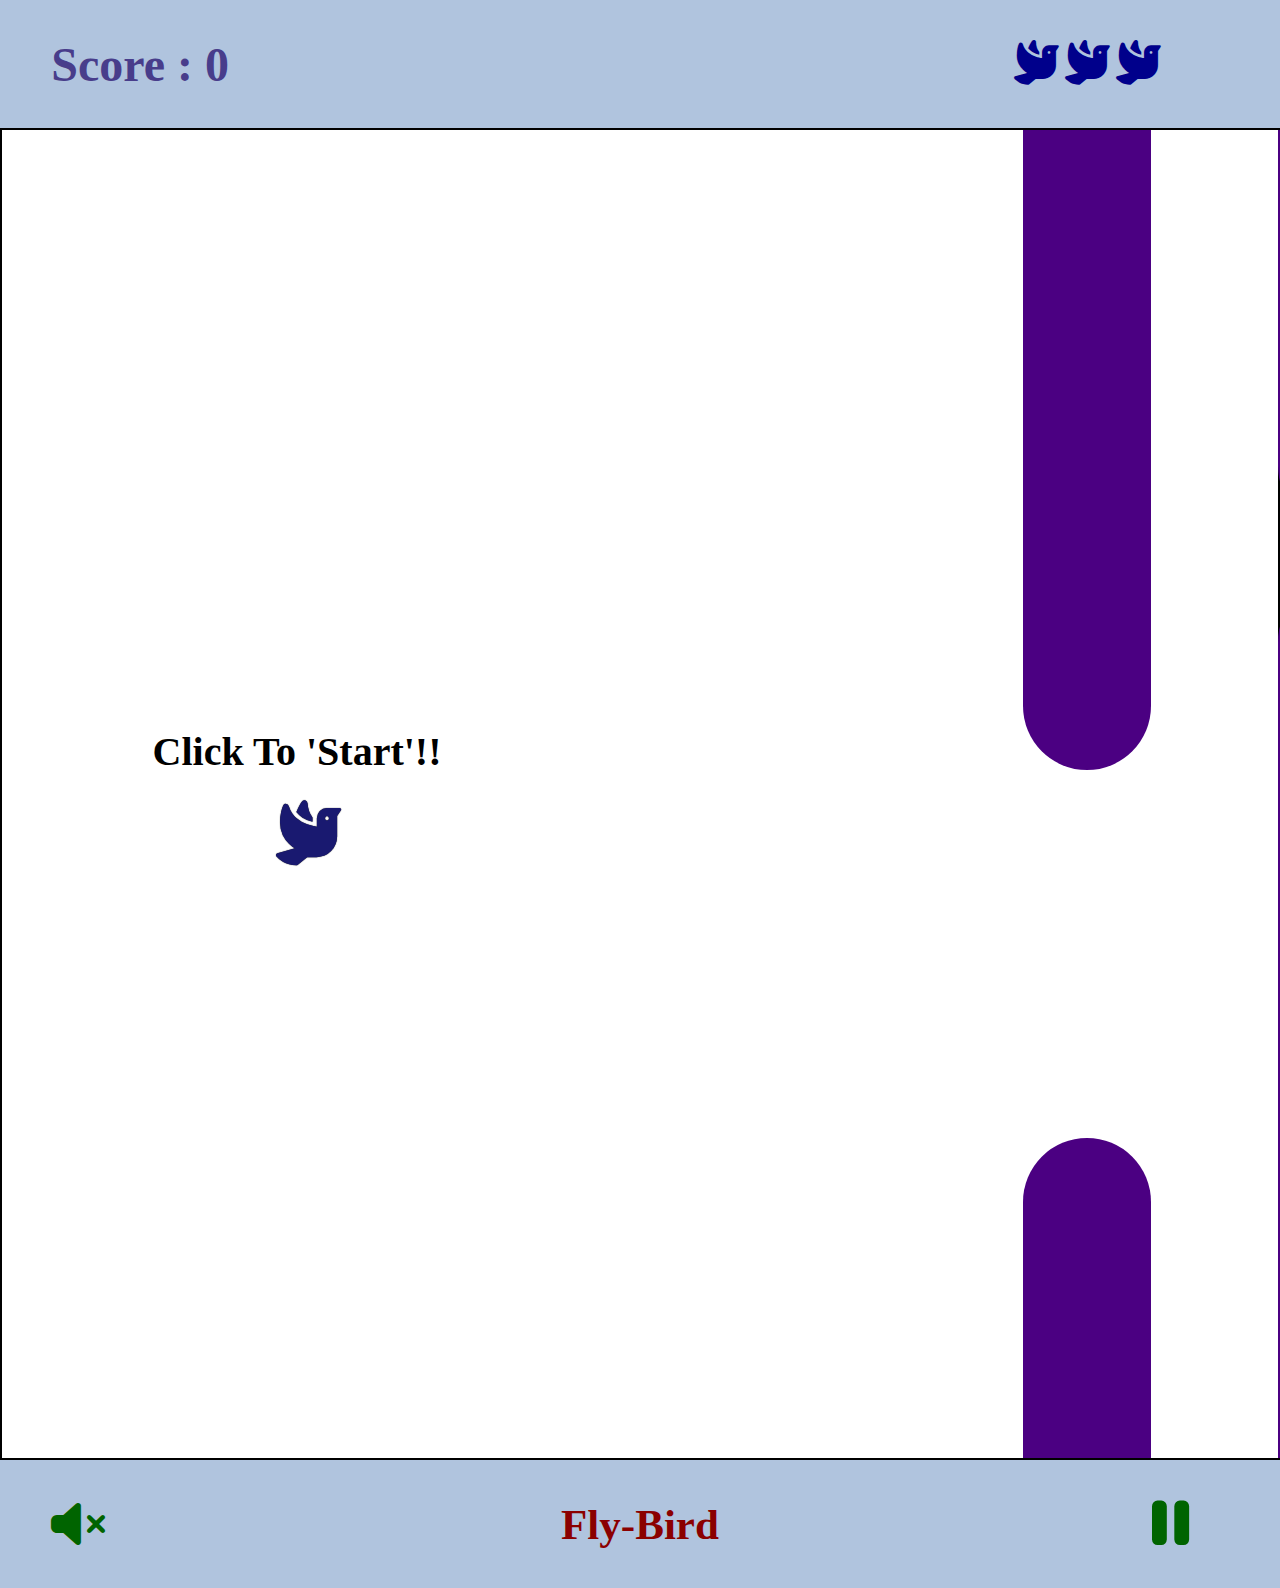
==== FlyBird.html @ 8c1033f5 "Add files via upload" ====
<!DOCTYPE html>

<html>
<head>
  <meta http-equiv="CONTENT-TYPE" content="text/html; charset=UTF-8">
  <meta name="viewport" content="user-scalable=no">
  <title>Fly Bird</title>
  <link rel="stylesheet" href="flybirdcss.css">
  <link rel="stylesheet" href="https://cdnjs.cloudflare.com/ajax/libs/font-awesome/6.6.0/css/all.min.css"/>
</head>
<body>
  <div id="navBar">
    <div id="score">Score : <span id="scoreValue">0</span></div>
    <div id="total">
      <div id="bird1" class="birds"><i class="fa-solid fa-dove"></i></div>
      <div id="bird2" class="birds"><i class="fa-solid fa-dove"></i></div>
      <div id="bird3" class="birds"><i class="fa-solid fa-dove"></i></div>
    </div>
  </div>
  <div id="container" onclick="fly();">
    <p id="msg">Click To 'Start'!!</p>
    <div id="bird"><i class="fa-solid fa-dove"></i></div>
    <section>
      <span id="level1" class="levels"></span>
      <span id="level01" class="levels"></span>
      <span id="level2" class="levels"></span>
      <span id="level02" class="levels"></span>
      <span id="level3" class="levels"></span>
      <span id="level03" class="levels"></span>
    </section>
    <div id="gameOver">
      <p id="gameOverMsg">Game-Over</p>
      <button id="restart" onclick="restart();">Restart</button>
    </div>
      <div id="reGame">
      <div id="totalBirds">
        <div id="birdNo1" class="allBirds"><i class="fa-solid fa-dove"></i></div>
        <div id="birdNo2" class="allBirds"><i class="fa-solid fa-dove"></i></div>
        <div id="birdNo3" class="allBirds"><i class="fa-solid fa-dove"></i></div>
      </div>
      <button id="continue" class="btns" onclick="continueGame();">Continue</button>
      <button id="rePlay" class="btns" onclick="restart();">Restart</button>
      </div>
  </div>
  <p id="rePlayTime">1</p>
  <div id="resumeScreen">
    <div id="allBird">
      <div id="birdsNo1" class="totalBird"><i class="fa-solid fa-dove"></i></div>
      <div id="birdsNo2" class="totalBird"><i class="fa-solid fa-dove"></i></div>
      <div id="birdsNo3" class="totalBird"><i class="fa-solid fa-dove"></i></div>
    </div>
    <button id="resume" class="resumeScreenBtns" onclick="resumeGame();">Resume</button>
    <button id="restartGame" class="resumeScreenBtns" onclick="restart();">Restart</button>
    <button id="quitGame" class="resumeScreenBtns" onclick="quitGame();">Quit</button>
  </div>
  <audio src="fly Sound.mp3" id="flySound"></audio>
  <audio src="Hit Sound.mp3" id="hitSound"></audio>
  <audio src="Game Background Music.mp3" id="backgroundMusic" loop></audio>
  <div id="footer">
    <i class="fa-solid fa-volume-high" id="sound" onclick="soundFunction();"></i>
    <h3>Fly-Bird</h3>
    <i class="fa-solid fa-pause" id="menu" onclick="menu();"></i>
  </div>
  <script src="flybirdjs.js"></script>
</body>
</html>
---- flybirdcss.css ----
* {
  margin: 0px;
  padding: 0px;
  user-select: none;
}
body {
  overflow-x: hidden;
}
#navBar {
  height: 8rem;
  background-color: skyblue;
  display: flex;
  align-items: center; 
}
#score {
  font-size: 3rem;
  font-weight: bold;
  margin: 0px 0px 0px 3.2rem;
  color: darkslateblue;
}
#total {
  height: 4rem;
  width: 11rem;
  position: absolute;
  left: 78%;
  padding: 1px;
  display:  flex;
  justify-content: center;
  align-items: center;
  font-size: 2.8rem;
  border-radius: 30px;
  border: 0px solid black;
  color: darkblue;
}
.birds {
  margin: 0 3px 0 3px;
}
#container {
  border: 2px solid black;
  /* background-color: rgba(100,100,255,0.25); */
  background: url(image1.jpg); 
  background-size: cover;
  z-index: 1;
  height: 35.6rem;
  position: relative;
  border-radius: 0px;
}
#msg {
  position: absolute; 
  top: 45%;
  left: 11.8%;
  font-size: 2.5rem;
  font-weight: bold;
  visibility: visible;
  z-index: -1;
}
#bird {
  height: 6%;
  width: 8%;
  border: 0px solid black;
  position: absolute;
  left: 20%;
  display: flex;
  align-items: center;
  justify-content: center;
  color: blue;
  font-size: 65px;
  border-radius: 50%;
  text-shadow: 0px 0px 1px rgba(0,0,0,1);
  z-index: -1;
  visibility: visible;
  border: 0px solid black;
}
.levels {
  background-color: red;
  position: absolute;
  z-index: -3;
  width: 8rem;
}
#level1 {
  height: 30rem;
  border-bottom-left-radius: 80px;
  border-bottom-right-radius: 80px;
}
#level01 {
  height: 30rem;
  bottom: 0px;
  border-top-left-radius: 80px;
  border-top-right-radius: 80px;
}
#level2 {
  height: 10rem;
  border-bottom-left-radius: 80px;
  border-bottom-right-radius: 80px;
  
}
#level02 {
  height: 50rem;
  bottom: 0px;
  border-top-left-radius: 80px;
  border-top-right-radius: 80px;
  z-index: -1;
  
}
#level3 {
  height: 50rem;
  border-bottom-left-radius: 80px;
  border-bottom-right-radius: 80px;
  
}
#level03 {
  height: 10rem;
  bottom: 0px;
  border-top-left-radius: 80px;
  border-top-right-radius: 80px;
  z-index: -2;
  
}

#footer {
  height: 8rem;
  background-color: skyblue;
  display: flex;
  align-items: center;
  justify-content: center;
  color: darkred;
  font-size: 2.3rem;
}
#menu {
  position: absolute;
  left: 90%;
  font-size: 3.7rem;
  color: darkgreen;
}
#menu:active {
  color: red;
}
#sound {
  position: absolute;
  left: 4%;
  font-size: 3rem;
  color: darkgreen;
}
#sound:active {
  color: red;
}
#gameOver {
  height: 17rem;
  width: 35rem;
  background-color: cornflowerblue;
  margin: 54% auto;
  z-index: 3;
  border-radius: 40px;
  border: 1px solid black;
  visibility: hidden;
}
#gameOverMsg {
  font-size: 4rem;
  margin: 6% 0 0 17%;
  color: cornsilk;
  font-weight: bold;
}
#restart {
  height: 6rem;
  width: 28rem;
  margin: 4% 0 0 10%;
  border-radius: 40px;
  font-size: 3rem;
  background-color: cyan;
  color: darkblue;
  
}
#restart:active { 
  background-color: blueviolet;
}
#reGame {
  height: 17rem;
  width: 35rem;
  position: absolute;
  top: 40%;
  left: 21%;
  background-color: cyan;
  z-index: 3;
  border-radius: 40px;
  border: 2px solid black;
  visibility: hidden;
}
#rePlayTime {
  position: absolute;
  height: 10rem;
  width: 10rem;
  font-size: 10rem;
  font-weight: bold;
  top: 45%;
  left: 41.5%;
  z-index: 1;
  border: 0px solid black;
  display: flex;
  align-items: center;
  justify-content: center;
  border-radius: 50%;
  color: darkblue;
  text-shadow: 0px 0px 20px rgba(255,255,255,1);
  visibility: hidden;
}
#totalBirds {
  height: 5rem;
  width: 18rem;
  position: absolute;
  top: 2.4rem;
  left: 24%;
  padding: 0px;
  display:  flex;
  justify-content: center;
  align-items: center;
  font-size: 4rem;
  border-radius: 50px;
  border: 0px solid black;
  color: darkblue;
}
.allBirds {
  margin: 0 10px 0 10px;
}
.btns {
  height: 6rem;
  width: 15rem;
  border-radius: 50px;
  font-size: 3rem;
  background-color: paleturquoise;
  color: darkblue;
  margin: 9rem 8px;
}
.btns:active { 
  background-color: blueviolet;
}
#continue {
  margin-left: 1.75rem;
}
#resumeScreen {
  position: absolute;
  top: 30%;
  left: 17%;
  z-index: 1;
  height: 38rem;
  width: 40rem;
  border: 1px solid black;
  border-radius: 40px;
  background-color: aqua;
  visibility: hidden;
}
#allBird {
  height: 5rem;
  width: 18rem;
  position: absolute;
  top: 3rem;
  left: 27.7%;
  padding: 0px;
  display:  flex;
  justify-content: center;
  align-items: center;
  font-size: 4rem;
  border-radius: 50px;
  border: 0px solid black;
  color: darkblue;
}
.totalBird {
  margin: 0 15px 0 15px;
}
.resumeScreenBtns {
  height: 10rem;
  width: 35rem;
  border-radius: 80px;
  position: absolute;
  top: 11rem;
  left: 2.4rem;
  font-size: 4rem;
  background-color: lavender;
}
.resumeScreenBtns:active {
  background-color: aliceblue;
}
#resume {
  display: none;
}
#restartGame {
  top: 10rem;
}
#quitGame {
  top: 22rem;
}
@media(max-height:1590px) {
  #container {
    height: 83rem;
  }
}
@media(min-height:1590px) {
  #container {
    height: 97rem;
  }
  #gameOver {
    margin: 63% auto;
  }
  #resumeScreen {
    top: 32%;
  }
}
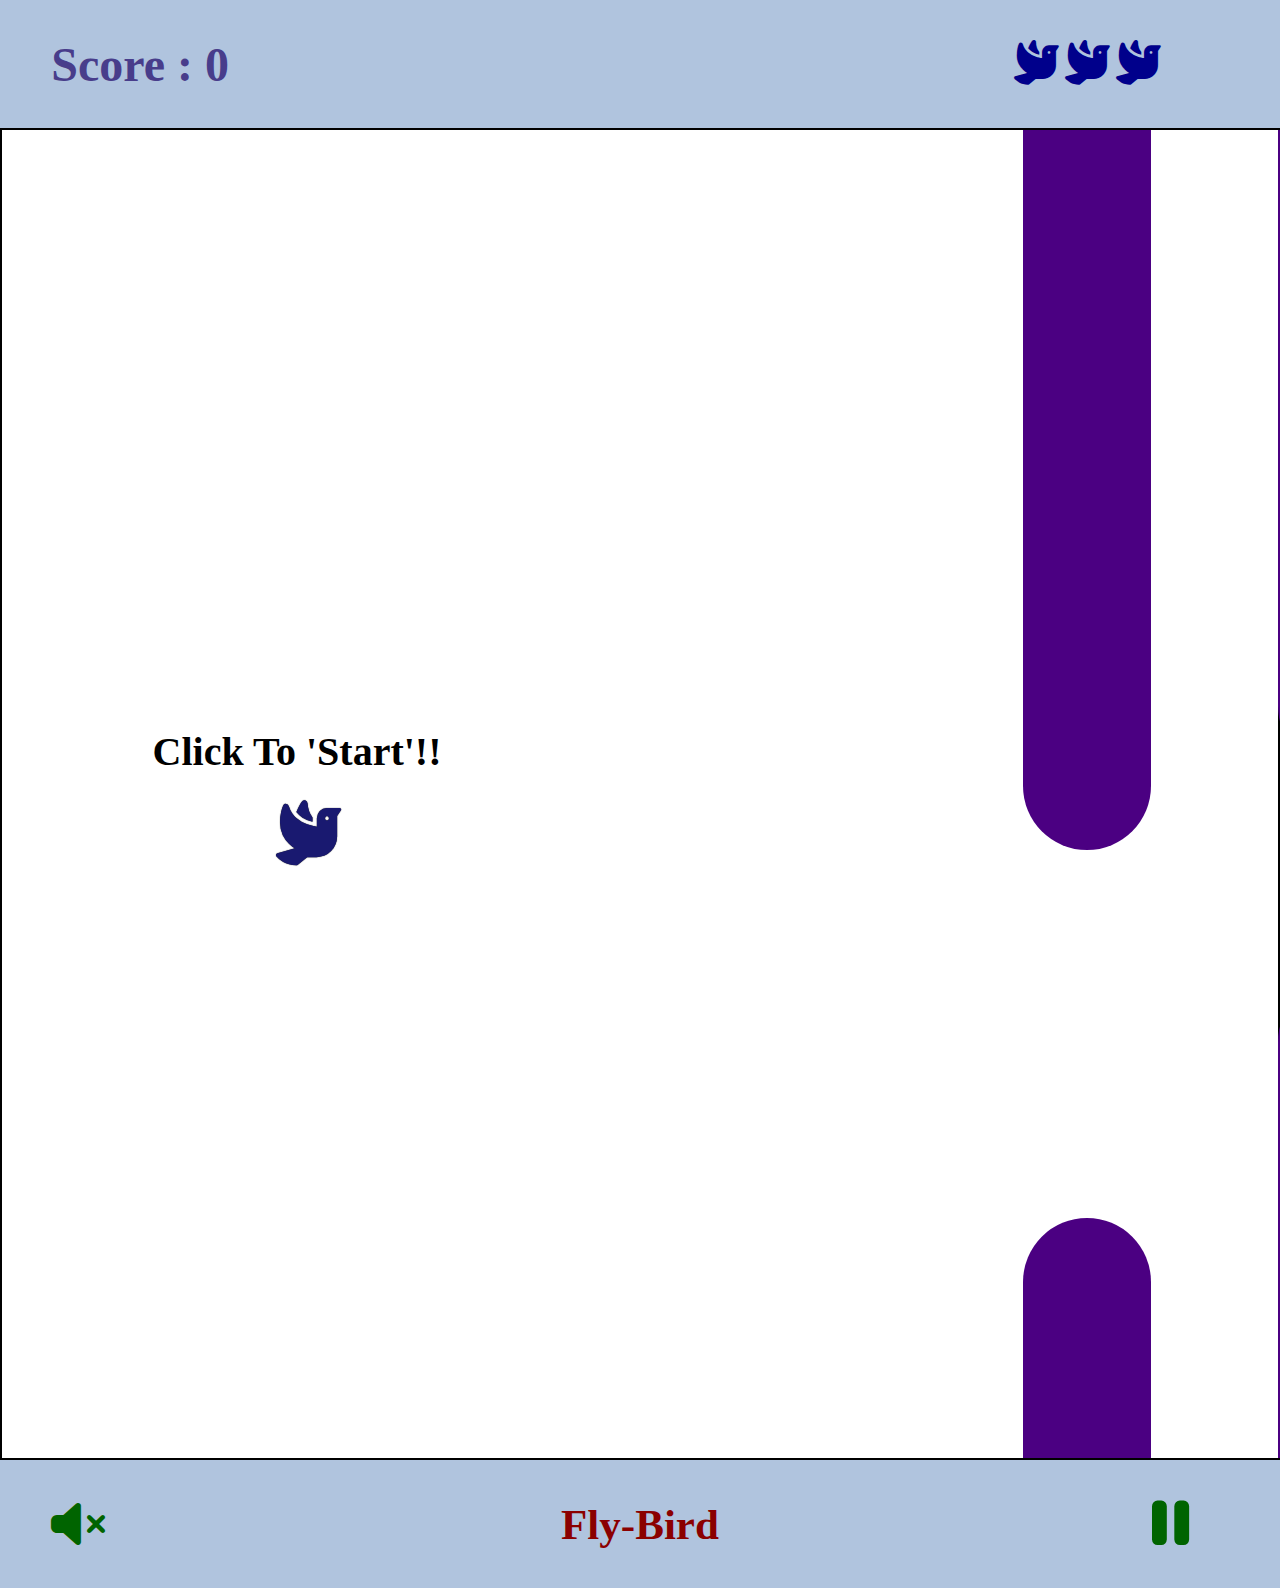
==== commit 688b8206: "Update FlyBird.html" ====
--- a/FlyBird.html
+++ b/FlyBird.html
@@ -53,7 +53,7 @@
     <button id="restartGame" class="resumeScreenBtns" onclick="restart();">Restart</button>
     <button id="quitGame" class="resumeScreenBtns" onclick="quitGame();">Quit</button>
   </div>
-  <audio src="fly Sound.mp3" id="flySound"></audio>
+  <audio src="Fly Sound.mp3" id="flySound"></audio>
   <audio src="Hit Sound.mp3" id="hitSound"></audio>
   <audio src="Game Background Music.mp3" id="backgroundMusic" loop></audio>
   <div id="footer">
--- a/flybirdcss.css
+++ b/flybirdcss.css
@@ -38,7 +38,7 @@
 #container {
   border: 2px solid black;
   /* background-color: rgba(100,100,255,0.25); */
-  background: url(image1.jpg); 
+  background: url(Image1.jpg); 
   background-size: cover;
   z-index: 1;
   height: 35.6rem;
@@ -303,4 +303,4 @@
   #resumeScreen {
     top: 32%;
   }
-}+}
